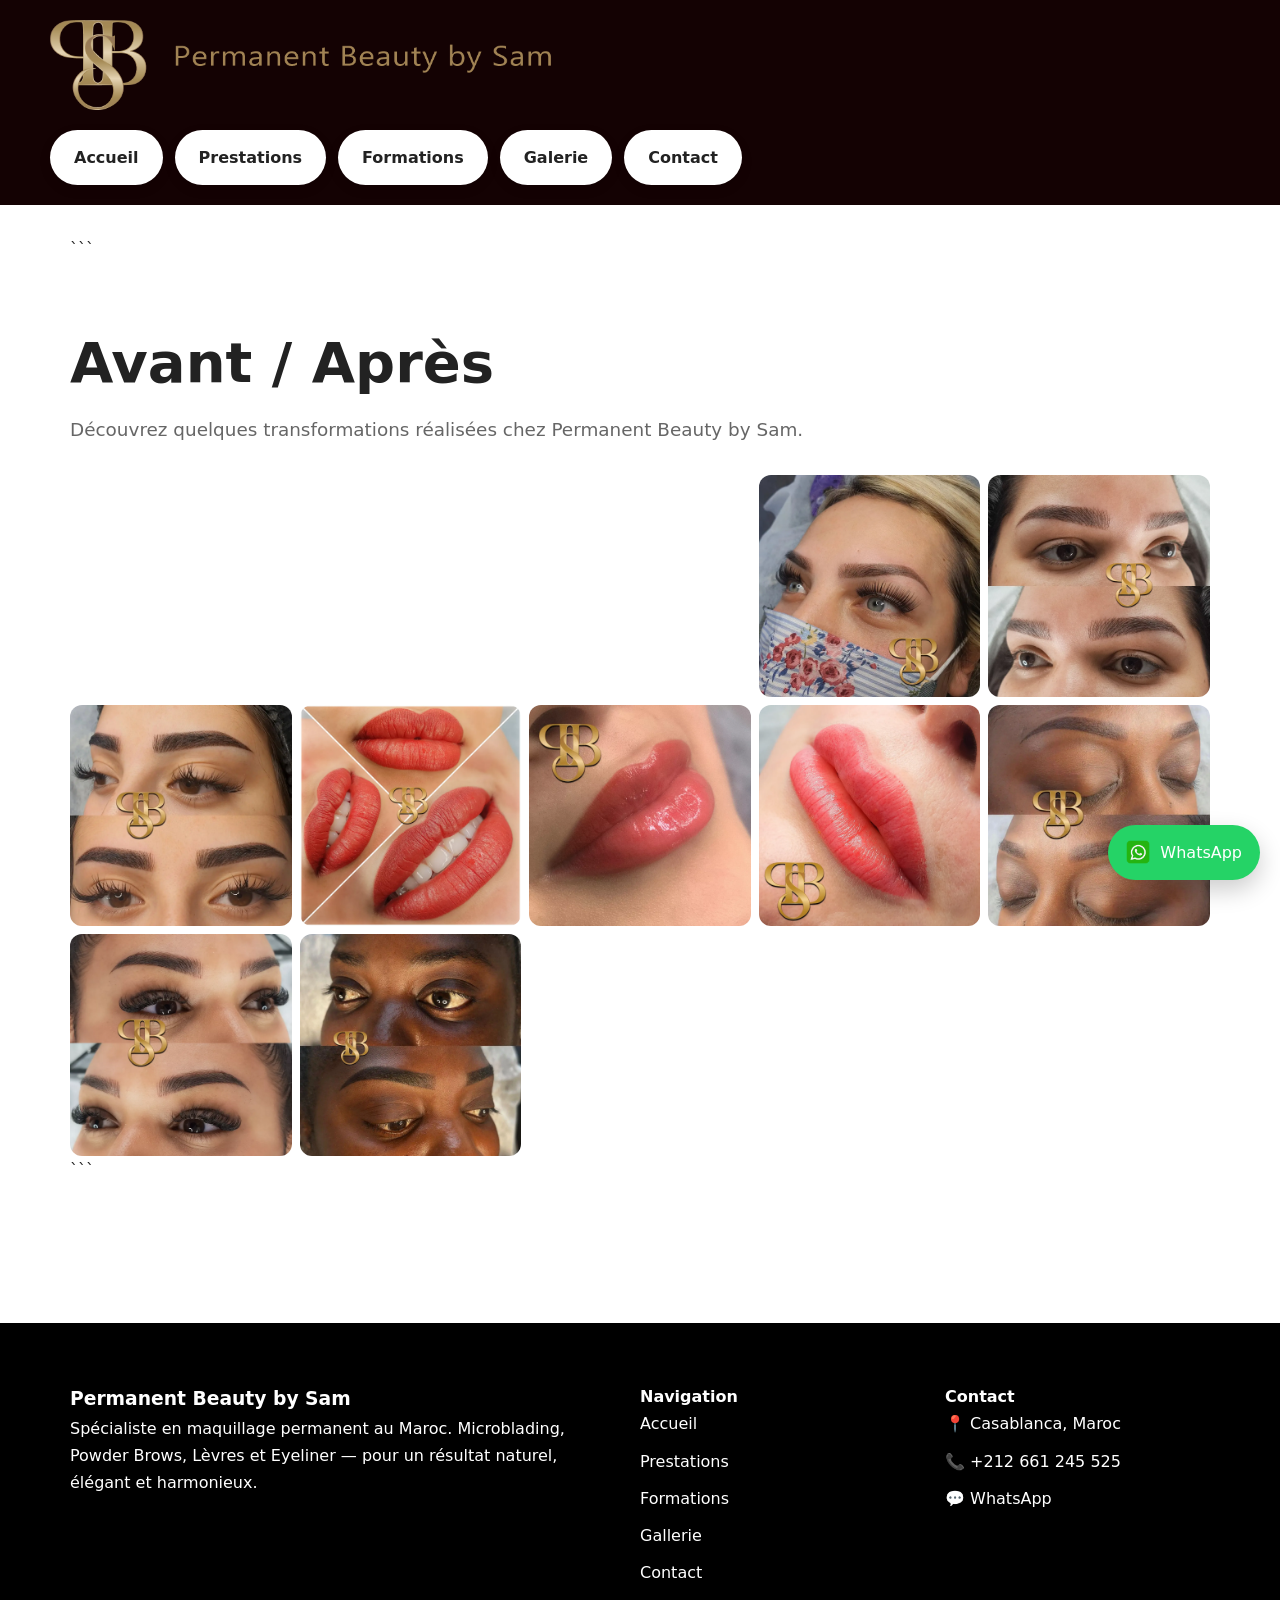
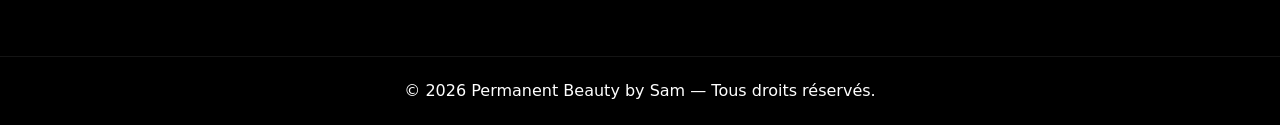
==== avant-apres.html @ 7b5ddc0f "Add files via upload" ====
<!DOCTYPE html>

<html lang="fr">
<head>
  <meta charset="utf-8">
  <meta name="viewport" content="width=device-width,initial-scale=1">

  <title>Avant / Après | Permanent Beauty by Sam</title>

<meta name="description"
     content="Découvrez les résultats Avant / Après réalisés par Permanent Beauty by Sam : Microblading, Ombre Brows, Powder Brows et Lip Blush à Casablanca.">

  <link rel="stylesheet" href="/styles.css?v=600">
</head>

<body>

<div id="site-header"></div>

<section id="aaPage">

  <div class="container">

```
<div class="hero" style="padding-bottom:30px;">
  <h1>Avant / Après</h1>

  <p class="hero-sub">
    Découvrez quelques transformations réalisées chez
    Permanent Beauty by Sam.
  </p>
</div>

<div id="aaGrid" class="aaGrid"></div>
```

  </div>

</section>

<div id="site-footer"></div>

<a class="wa-float"
href="https://wa.me/212661245525"
target="_blank"
rel="noopener"
aria-label="WhatsApp">

  <img src="/assets/images/ui/whatsapp.png" alt="WhatsApp">
  <span>WhatsApp</span>

</a>

<div id="aaViewer" aria-hidden="true">

  <div class="inner">

```
<div class="top">
  <div id="aaTitle" class="title"></div>

  <button id="aaClose" class="btn">
    ✕
  </button>
</div>

<div class="stage">

  <div id="aaBox" class="box"></div>

  <div class="nav">
    <button id="aaPrev">‹</button>
    <button id="aaNext">›</button>
  </div>

</div>
```

  </div>

</div>

<script>
async function includeHTML(targetId,url){
  const el=document.getElementById(targetId);
  if(!el) return;

  try{
    const res=await fetch(url,{cache:"no-store"});
    el.innerHTML=await res.text();
  }catch(err){
    console.error(err);
  }
}

(async function(){
  await includeHTML("site-header","/partials/header.html");
})();

(async function(){
  await includeHTML("site-footer","/partials/footer.html");

  const yearEl=document.getElementById("year");
  if(yearEl){
    yearEl.textContent=new Date().getFullYear();
  }
})();
</script>

<script>

const MEDIA = [

"/assets/avant-apres/brows-01.mp4",
"/assets/avant-apres/brows-02.mp4",
"/assets/avant-apres/brows-03.mp4",

"/assets/avant-apres/brows-04.webp",
"/assets/avant-apres/brows-05.webp",
"/assets/avant-apres/brows-06.webp",

"/assets/avant-apres/lips-01.webp",
"/assets/avant-apres/lips-02.webp",
"/assets/avant-apres/lips-03.webp",

"/assets/avant-apres/brows-01.webp",
"/assets/avant-apres/brows-02.webp",
"/assets/avant-apres/brows-03.webp"

];

const grid=document.getElementById("aaGrid");
const viewer=document.getElementById("aaViewer");
const box=document.getElementById("aaBox");
const title=document.getElementById("aaTitle");

let idx=0;

function isVideo(src){
  return src.toLowerCase().endsWith(".mp4");
}

function renderGrid(){

  grid.innerHTML="";

  MEDIA.forEach((src,i)=>{

    const tile=document.createElement("div");
    tile.className="aaTile";

    if(isVideo(src)){

      tile.innerHTML=`
        <video muted playsinline preload="metadata">
          <source src="${src}" type="video/mp4">
        </video>
      `;

    }else{

      tile.innerHTML=`
        <img src="${src}" alt="Avant Après">
      `;

    }

    tile.onclick=()=>openViewer(i);

    grid.appendChild(tile);

  });

}

function openViewer(i){
  idx=i;
  viewer.classList.add("open");
  renderViewer();
}

function renderViewer(){

  const src=MEDIA[idx];

  title.textContent=(idx+1)+" / "+MEDIA.length;

  box.innerHTML="";

  if(isVideo(src)){

    box.innerHTML=`
      <video
        controls
        autoplay
        loop
        playsinline
        controlsList="nodownload"
      >
        <source src="${src}" type="video/mp4">
      </video>
    `;

  }else{

    box.innerHTML=`
      <img src="${src}" alt="">
    `;

  }

}

function prev(){
  idx=(idx-1+MEDIA.length)%MEDIA.length;
  renderViewer();
}

function next(){
  idx=(idx+1)%MEDIA.length;
  renderViewer();
}

document.getElementById("aaPrev").onclick=prev;
document.getElementById("aaNext").onclick=next;

document.getElementById("aaClose").onclick=()=>{
  viewer.classList.remove("open");
};

document.addEventListener("contextmenu",(e)=>{
  e.preventDefault();
});

renderGrid();

</script>

</body>
</html>
---- styles.css ----
/* =====================================
PERMANENT BEAUTY BY SAM
FINAL PRODUCTION CSS
===================================== */

:root{
--gold:#caa64c;
--gold-dark:#b18d34;

--black:#111;
--header:#140203;
--white:#fff;

--text:#222;
--muted:#666;

--radius:18px;

--shadow:
0 10px 24px rgba(0,0,0,.08);

--container:1180px;
}

/* =====================================
RESET
===================================== */

*{
margin:0;
padding:0;
box-sizing:border-box;
}

html{
scroll-behavior:smooth;
}

body{
font-family:
system-ui,
-apple-system,
BlinkMacSystemFont,
"Segoe UI",
sans-serif;

background:#fff;
color:var(--text);
line-height:1.7;
}

img{
max-width:100%;
display:block;
}

a{
text-decoration:none;
color:inherit;
}

.container{
width:100%;
max-width:var(--container);
margin:0 auto;
padding:0 20px;
}

/* =====================================
HEADER
===================================== */

.site-header{
background:var(--header);
}

.header-wrap{
padding:20px 0;
}

.header-top{
display:flex;
align-items:center;
}

.logo img{
height:90px;
width:auto;
}

.header-nav{
margin-top:20px;

display:flex;
flex-wrap:wrap;
gap:12px;
}

.header-nav a{
background:#fff;

padding:14px 24px;

border-radius:999px;

font-weight:700;

box-shadow:
0 4px 12px rgba(0,0,0,.12);

transition:.25s;
}

.header-nav a:hover{
transform:translateY(-2px);
}

.header-nav a.active{
background:var(--gold);
}

/* =====================================
HERO
===================================== */

.hero{
padding:70px 0;
}

.hero h1,
.hero h2{
font-size:3.5rem;
line-height:1.1;
margin-bottom:20px;
}

.hero-sub,
.hero p{
font-size:1.15rem;
color:var(--muted);
max-width:800px;
}

.hero-actions{
display:flex;
gap:14px;
flex-wrap:wrap;
margin-top:28px;
}

.hero-media{
margin-top:30px;
}

.hero-media img{
width:100%;
border-radius:20px;
box-shadow:var(--shadow);
}

/* =====================================
BADGES
===================================== */

.hero-badges{
margin-bottom:18px;
}

.badge{
display:inline-flex;
align-items:center;
gap:10px;

background:#fff;

padding:10px 16px;

border-radius:999px;

border:1px solid rgba(0,0,0,.08);

box-shadow:var(--shadow);

font-weight:700;
}

.stars{
color:var(--gold);
}

/* =====================================
BUTTONS
===================================== */

.btn{
display:inline-flex;
align-items:center;
justify-content:center;

padding:14px 24px;

border-radius:999px;

font-weight:700;

transition:.25s;
}

.btn:hover{
transform:translateY(-2px);
}

.btn-gold{
background:var(--gold);
color:#000;
}

.btn-outline{
background:#fff;
border:1px solid rgba(0,0,0,.12);
}

/* =====================================
CARDS
===================================== */

.why{
padding:70px 0;
}

.why h2{
margin-bottom:30px;
font-size:2.2rem;
}

.why-grid{
display:grid;
grid-template-columns:
repeat(auto-fit,minmax(250px,1fr));

gap:20px;
}

.why-card,
.contact-card,
.formations-card{
background:#fff;

padding:24px;

border-radius:18px;

box-shadow:var(--shadow);

border:1px solid rgba(0,0,0,.05);
}

.why-card h3{
margin-bottom:10px;
}

/* =====================================
CTA SECTION
===================================== */

.cta-section{
text-align:center;
padding:80px 20px;
}

.cta-section h2{
margin-bottom:16px;
font-size:2.3rem;
}

.cta-section p{
max-width:700px;
margin:0 auto 24px;
}

/* =====================================
CONTACT
===================================== */

.contact-grid{
display:grid;
grid-template-columns:1fr 1fr;
gap:24px;
}

.map-wrapper{
overflow:hidden;
border-radius:18px;
box-shadow:var(--shadow);
}

.map-wrapper iframe{
width:100%;
height:450px;
border:0;
}

/* =====================================
FORMATIONS
===================================== */

.formations-wrap{
max-width:1200px;
margin:auto;
padding:60px 20px;
}

.formations-hero{
    display:grid;
    grid-template-columns:1fr 1fr;
    align-items:start;
    gap:40px;
    margin-bottom:60px;
}

.formations-title{
margin-bottom:14px;
font-size:2.6rem;
}

.formations-sub{
color:var(--muted);
}

.formations-bullets{
padding-left:20px;
margin-top:16px;
}

.formations-highlight{
margin-top:20px;

padding:16px;

border-radius:14px;

background:
rgba(202,166,76,.15);
}

.formations-photo img{
width:100%;
height:auto;

border-radius:18px;
box-shadow:var(--shadow);
}

/* =====================================
GALLERY
===================================== */

#aaPage{
padding:30px 0 60px;
}

.aaGrid{
display:grid;
grid-template-columns:
repeat(auto-fill,minmax(220px,1fr));

gap:8px;
}

.aaTile{
aspect-ratio:1/1;
overflow:hidden;
border-radius:12px;
cursor:pointer;
}

.aaTile img,
.aaTile video{
width:100%;
height:100%;
object-fit:cover;
}

#aaViewer{
display:none;

position:fixed;
inset:0;

background:
rgba(0,0,0,.92);

z-index:9999;
}

#aaViewer.open{
display:block;
}

#aaViewer .box{
width:min(90vw,700px);
margin:80px auto;
}

#aaViewer img,
#aaViewer video{
width:100%;
}

/* =====================================
FOOTER
===================================== */

.site-footer{
background:#000;
color:#fff;
margin-top:80px;
}

.footer-grid{
display:grid;
grid-template-columns:
2fr 1fr 1fr;

gap:40px;

padding:60px 20px;
}

.footer-links,
.footer-contact{
list-style:none;
}

.footer-links li,
.footer-contact li{
margin-bottom:10px;
}

.footer-bottom{
text-align:center;
padding:20px;
border-top:
1px solid rgba(255,255,255,.08);
}

/* =====================================
FLOATING WHATSAPP
===================================== */

.wa-float{
position:fixed;

right:20px;
bottom:20px;

z-index:9999;

background:#25D366;

color:#fff;

padding:14px 18px;

border-radius:999px;

display:flex;
align-items:center;
gap:10px;

box-shadow:
0 10px 25px rgba(0,0,0,.2);
}

.wa-float img{
width:24px;
height:24px;
}

/* =====================================
MOBILE
===================================== */

@media(max-width:900px){

.hero h1,
.hero h2{
font-size:2.4rem;
}

.formations-hero{
grid-template-columns:1fr;
}

.contact-grid{
grid-template-columns:1fr;
}

.footer-grid{
grid-template-columns:1fr;
}

.wa-float span{
display:none;
}

.wa-float{
width:60px;
height:60px;
justify-content:center;
padding:0;
}

}
/* FORMATIONS */

.formations-wrap{
    max-width:1200px;
    margin:60px auto;
    padding:0 20px;
}

.formations-hero{
    display:flex;
    align-items:center;
    gap:40px;
    margin-bottom:60px;
}

.formations-photo{
    flex:1;
}

.formations-card{
    flex:1;
}

.formations-photo img{
    width:100%;
    display:block;
    border-radius:18px;
    box-shadow:var(--shadow);
}

.formations-title{
    margin-bottom:20px;
}

.formations-sub{
    margin-bottom:20px;
}

.formations-bullets{
    margin-bottom:20px;
    padding-left:20px;
}

.formations-highlight{
    background:#f7f1e3;
    padding:20px;
    border-radius:14px;
    margin-bottom:20px;
}

@media(max-width:900px){

    .formations-hero{
        flex-direction:column;
    }

}
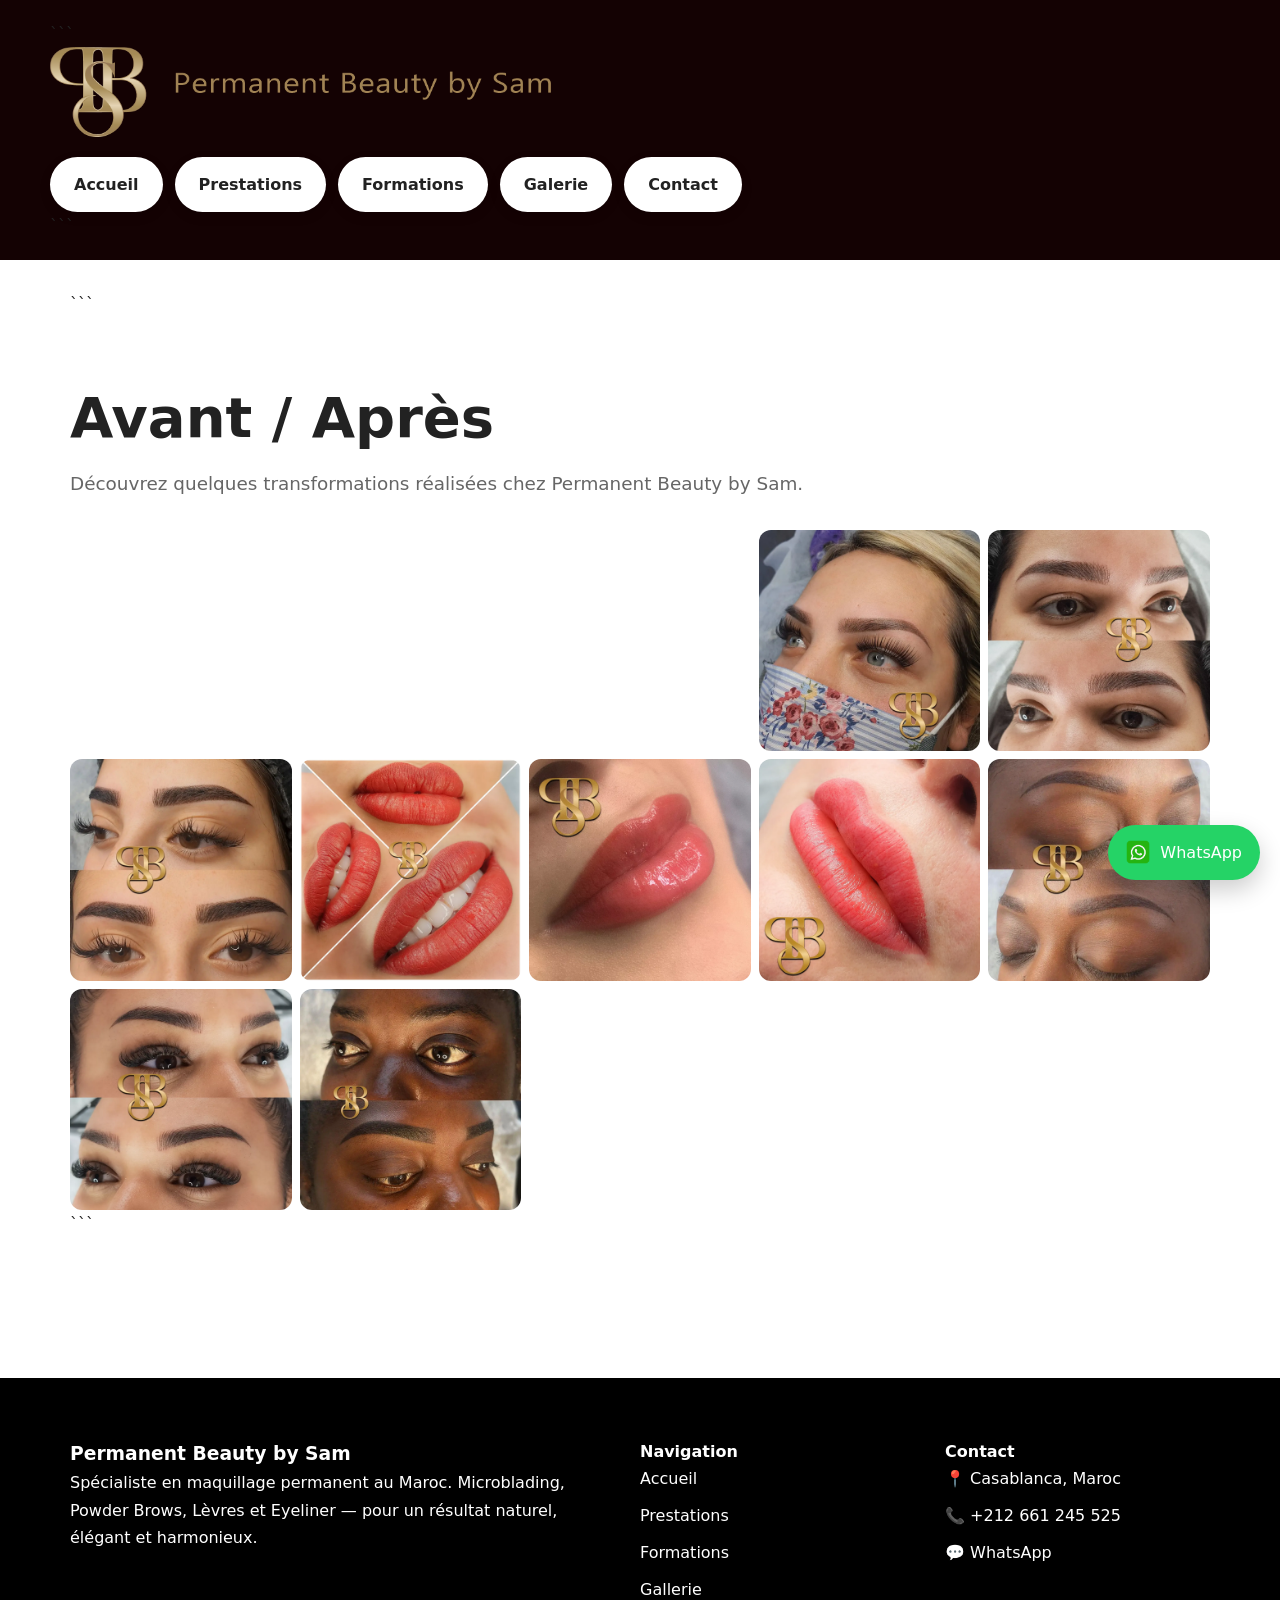
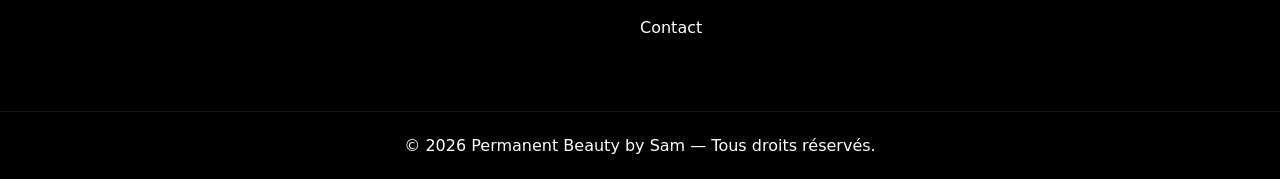
==== commit b201ac24: "Refactor avant-apres.html structure and content" ====
--- a/avant-apres.html
+++ b/avant-apres.html
@@ -10,7 +10,7 @@
 <meta name="description"
      content="Découvrez les résultats Avant / Après réalisés par Permanent Beauty by Sam : Microblading, Ombre Brows, Powder Brows et Lip Blush à Casablanca.">
 
-  <link rel="stylesheet" href="/styles.css?v=600">
+  <link rel="stylesheet" href="styles.css?v=600">
 </head>
 
 <body>
@@ -46,7 +46,7 @@
 rel="noopener"
 aria-label="WhatsApp">
 
-  <img src="/assets/images/ui/whatsapp.png" alt="WhatsApp">
+  <img src="assets/images/ui/whatsapp.png" alt="WhatsApp">
   <span>WhatsApp</span>
 
 </a>
@@ -94,11 +94,11 @@
 }
 
 (async function(){
-  await includeHTML("site-header","/partials/header.html");
+  await includeHTML("site-header","partials/header.html");
 })();
 
 (async function(){
-  await includeHTML("site-footer","/partials/footer.html");
+  await includeHTML("site-footer","partials/footer.html");
 
   const yearEl=document.getElementById("year");
   if(yearEl){
@@ -111,21 +111,21 @@
 
 const MEDIA = [
 
-"/assets/avant-apres/brows-01.mp4",
-"/assets/avant-apres/brows-02.mp4",
-"/assets/avant-apres/brows-03.mp4",
-
-"/assets/avant-apres/brows-04.webp",
-"/assets/avant-apres/brows-05.webp",
-"/assets/avant-apres/brows-06.webp",
-
-"/assets/avant-apres/lips-01.webp",
-"/assets/avant-apres/lips-02.webp",
-"/assets/avant-apres/lips-03.webp",
-
-"/assets/avant-apres/brows-01.webp",
-"/assets/avant-apres/brows-02.webp",
-"/assets/avant-apres/brows-03.webp"
+"assets/avant-apres/brows-01.mp4",
+"assets/avant-apres/brows-02.mp4",
+"assets/avant-apres/brows-03.mp4",
+
+"assets/avant-apres/brows-04.webp",
+"assets/avant-apres/brows-05.webp",
+"assets/avant-apres/brows-06.webp",
+
+"assets/avant-apres/lips-01.webp",
+"assets/avant-apres/lips-02.webp",
+"assets/avant-apres/lips-03.webp",
+
+"assets/avant-apres/brows-01.webp",
+"assets/avant-apres/brows-02.webp",
+"assets/avant-apres/brows-03.webp"
 
 ];
 
@@ -195,8 +195,7 @@
         autoplay
         loop
         playsinline
-        controlsList="nodownload"
-      >
+        controlsList="nodownload">
         <source src="${src}" type="video/mp4">
       </video>
     `;
